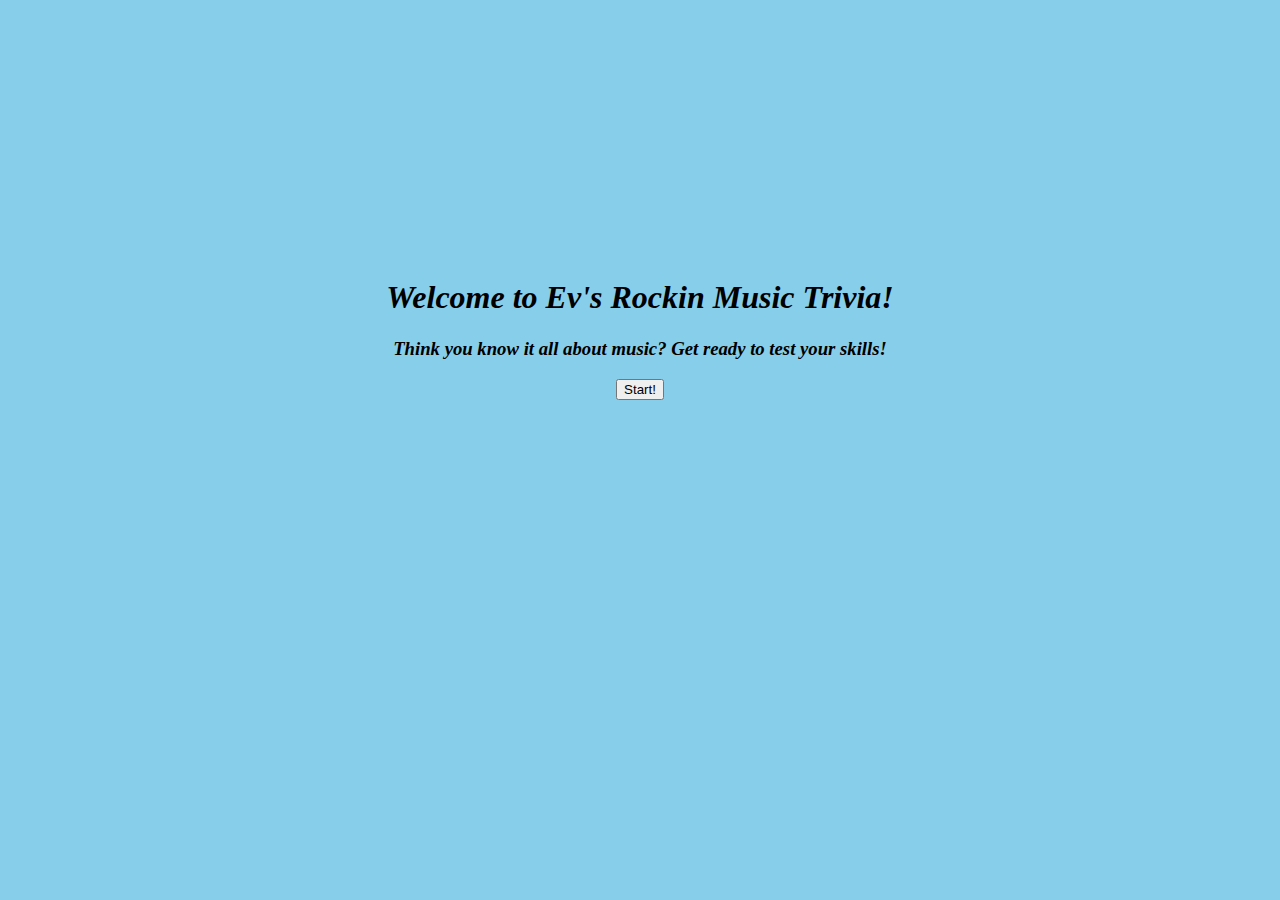
==== Homework/index.html @ b5a63019 "First Commit" ====
<!DOCTYPE html>
<html lang="en">
  <head>
    <meta charset="UTF-8" />
    <meta name="viewport" content="width=device-width, initial-scale=1.0" />
    <title>Document</title>
    <script src="https://ajax.googleapis.com/ajax/libs/jquery/3.4.1/jquery.min.js"></script>
    <script type="text/javascript" src="Assets/script.js"></script>
    <link rel="stylesheet" href="Assets/styles.css" />
  </head>
  <body>
    <div id="introDiv">
      <h1>Welcome to Ev's Rockin Music Trivia!</h1>
      <h3>Think you know it all about music? Get ready to test your skills!</h3>

      <button id="start">Start!</button>
    </div>
    <div id="questionDiv">
      <div id="timerDiv"></div>
      <div id="questionOne">
        <h2>What is the greatest selling band of all time?</h2>
        <button class="wrong1" name="answer" value="kiss">Kiss</button>
        <button class="answer1" name="answer" value="The Beatles">
          The Beatles
        </button>
        <button class="wrong1" name="answer" value="DrDre">Dr.Dre</button>
        <button class="wrong1" name="answer" value="Jb">Justin Bieber</button>
      </div>
      <div id="questionTwo">
        <h2>How many members were in the famous Jackson Family group?</h2>
        <button class="wrong2" name="answer2" value="1">1</button>
        <button class="wrong2" name="answer2" value="4">4</button>
        <button class="answer2" name="answer" value="5">5</button>
        <button class="wrong2" name="answer2" value="7">7</button>
      </div>
      <div id="questionThree">
        <h2>Who plays bass for the Red Hot Chili Peppers?</h2>
        <button class="wrong3" name="answer3" value="Steamboat">
          Steamboat
        </button>
        <button class="wrong3" name="answer3" value="Slash">Slash</button>
        <button class="answer3" name="answer3" value="Flea">Flea</button>
        <button class="wrong3" name="answer3" value="Morissey">Morissey</button>
      </div>
      <div id="questionFour">
        <h2>What year was the original Woodstock Music Festival Held?</h2>
        <button class="answer4" name="answer4" value="1969">
          1969
        </button>
        <button class="wrong4" name="answer4" value="1974">1974</button>
        <button class="wrong4" name="answer4" value="1983">1983</button>
        <button class="wrong4" name="answer4" value="2012">2012</button>
      </div>
      <div id="questionFive">
        <h2>Frankie Valli is known for what distinct vocal range?</h2>
        <button class="wrong5" name="answer5" value="baritone">Baritone</button>
        <button class="wrong5" name="answer5" value="Soprano">Soprano</button>
        <button class="wrong5" name="answer5" value="Tenor">Tenor</button>
        <button class="answer5" name="answer5" value="Falsetto">
          Falsetto
        </button>
      </div>
      <div id="questionSix">
        <h2>
          Ozzy Osbourne became famous for biting the head off of which animal?
        </h2>
        <button class="wrong6" name="answer6" value="Cat">Cat</button>
        <button class="wrong6" name="answer6" value="Rat">Rat</button>
        <button class="answer6" name="answer6" value="Bat">Bat</button>
        <button class="wrong6" name="Snake" value="Snake">
          Falsetto
        </button>
      </div>
      <div id="questionSeven">
        <h2>
          Which city in California is home to the artists Kendrick Lamar and
          Dr.Dre?
        </h2>
        <button class="answer7" name="answer7" value="Compton">Compton</button>
        <button class="wrong7" name="answer7" value="San Francisco">
          San Francisco
        </button>
        <button class="wrong7" name="answer7" value="San Diego">
          San Diego
        </button>
        <button class="wrong7" name="answer7" value="Simi Valley">
          Simi Valley
        </button>
      </div>
      <div id="questionEight">
        <h2>Where was Nina Simone born?</h2>
        <button class="wrong8" name="answer8" value="Chicago,Il">
          Chicago, Il
        </button>
        <button class="wrong8" name="answer8" value="Dallas,Tx">
          Dallas,Tx
        </button>
        <button class="wrong8" name="answer8" value="New York City">
          New York City
        </button>
        <button class="answer8" name="answer8" value="Tryon, NC">
          Tryon, NC
        </button>
      </div>

      <div id="scoreDiv"></div>
    </div>
  </body>
</html>
---- Homework/Assets/styles.css ----
body {
  background-color: skyblue;
}
#introDiv {
  text-align: center;
  border: oldlace;
  font-style: oblique;
  padding: 250px;
}

#questionDiv {
  display: none;
}

#timerDiv {
  text-align: right;
  border: green;
}
#questionOne,
#questionTwo,
#questionThree,
#questionFour,
#questionFive,
#questionSix,
#questionSeven,
#questionEight {
  display: none;
  text-align: center;
  padding: 250px;
}

.wrong1,
.answer1,
.wrong2,
.answer2,
.wrong3,
.answer3,
.wrong4,
.answer4,
.wrong5,
.answer5,
.wrong6,
.answer6,
.wrong7,
.answer7,
.wrong8,
.answer8 {
  border-color: green;
  border: 10px;
  background-color: yellow;
}
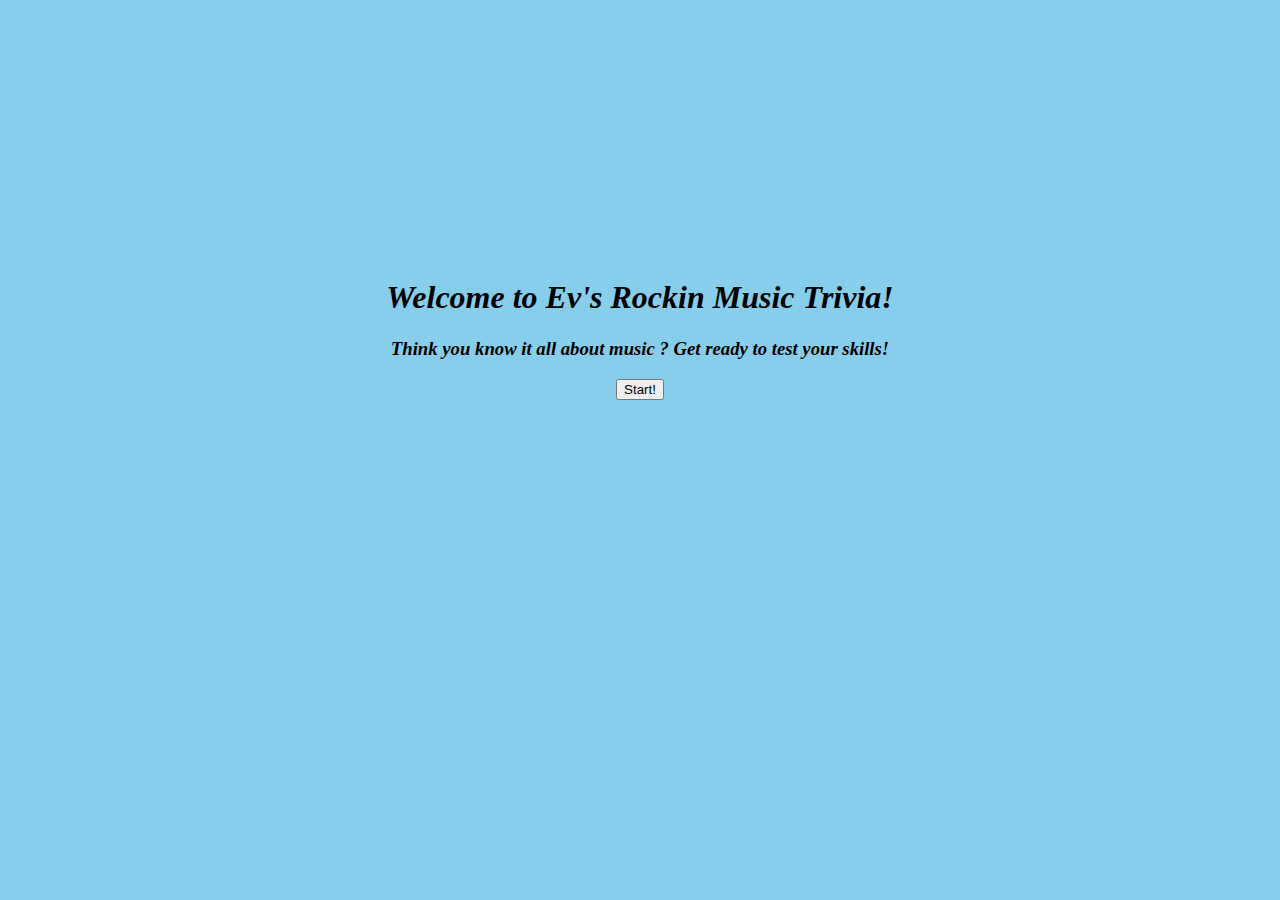
==== commit b5ddcf64: "Timer accounted for" ====
--- a/Homework/index.html
+++ b/Homework/index.html
@@ -11,7 +11,9 @@
   <body>
     <div id="introDiv">
       <h1>Welcome to Ev's Rockin Music Trivia!</h1>
-      <h3>Think you know it all about music? Get ready to test your skills!</h3>
+      <h3>
+        Think you know it all about music ? Get ready to test your skills!
+      </h3>
 
       <button id="start">Start!</button>
     </div>
@@ -102,8 +104,10 @@
           Tryon, NC
         </button>
       </div>
-
-      <div id="scoreDiv"></div>
+      <div class="alertDiv">
+        <p>Correct Answers: <span class="numberCorrect"></span></p>
+        <p>Incorrect Answers: <span class="numberIncorrect"></span></p>
+      </div>
     </div>
   </body>
 </html>
--- a/Homework/Assets/styles.css
+++ b/Homework/Assets/styles.css
@@ -6,6 +6,7 @@
   border: oldlace;
   font-style: oblique;
   padding: 250px;
+  text-decoration: whitesmoke;
 }
 
 #questionDiv {
@@ -49,3 +50,8 @@
   border: 10px;
   background-color: yellow;
 }
+
+.alertDiv {
+  text-align: center;
+  padding: 250px;
+}
